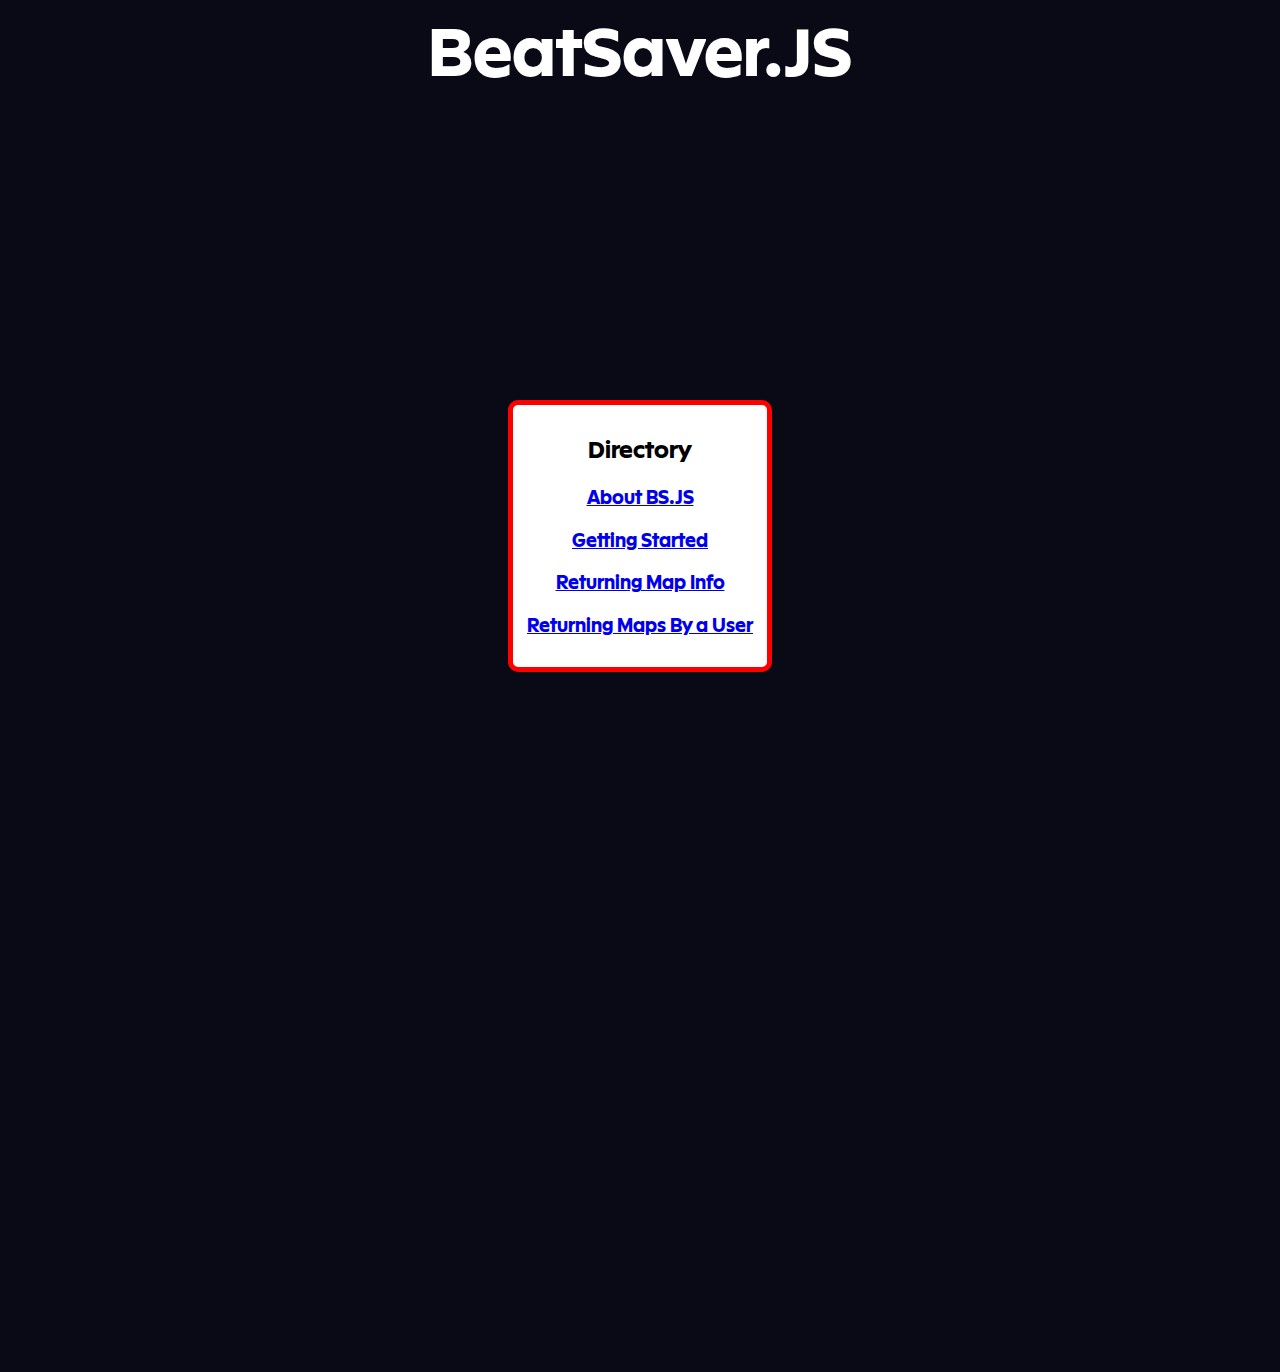
==== index.html @ b1dd9d9b "Added most website stuff" ====
<!DOCTYPE html>
<html lang="en">
<head>
    
    <meta charset="UTF-8">
    <meta name="viewport" content="width=device-width, initial-scale=1.0">
    <title>Document</title>
    <link rel="stylesheet" type="text/css" href="home.css">
    
</head>
<body>
    
    <h1 class="title1">BeatSaver.JS</h1>
    <div class="directory">
        <h2 id="directoryTitle1">Directory</h2>
        <h3><a href="aboutPage/about.html">About BS.JS</a></h3>
        <h3><a href="gettingStarted/gettingStarted.html">Getting Started</a></h3>
        <h3><a href="returnMapInfo/returnMapInfo.html">Returning Map Info</a></h3>
        <h3><a href="returnMapsByID/returnMapsByID.html">Returning Maps By a User</a></h3>
    </div>
    <script src="home.js"></script>
</body>
</html>
---- home.css ----
@font-face {
    font-family: 'FF Neuwelt';
    src: local('FF Neuwelt Extra Bold'), local('FF-Neuwelt-Extra-Bold'),
        url('Neuwelt-ExtraBold.woff2') format('woff2'),
        url('Neuwelt-ExtraBold.woff') format('woff'),
        url('Neuwelt-ExtraBold.ttf') format('truetype');
    font-weight: 800;
    font-style: normal;
}

body {
    background-color: #0A0A16;
    font-family: 'FF Neuwelt';
    
}

.title1 {
    color: white;
    font-size: 69px;
    text-align: center;
    margin-top: 10px;
    
}

.directory {
    background-color: white;
    padding: 10px;
    border: 5px solid green ;
    border-radius: 10px;
    margin: 500px;
    text-align: center; 
    position: relative;
    top: -200px;
}

.directoryTitle1 {
    text-align: center;
    margin-top: 10px;
}
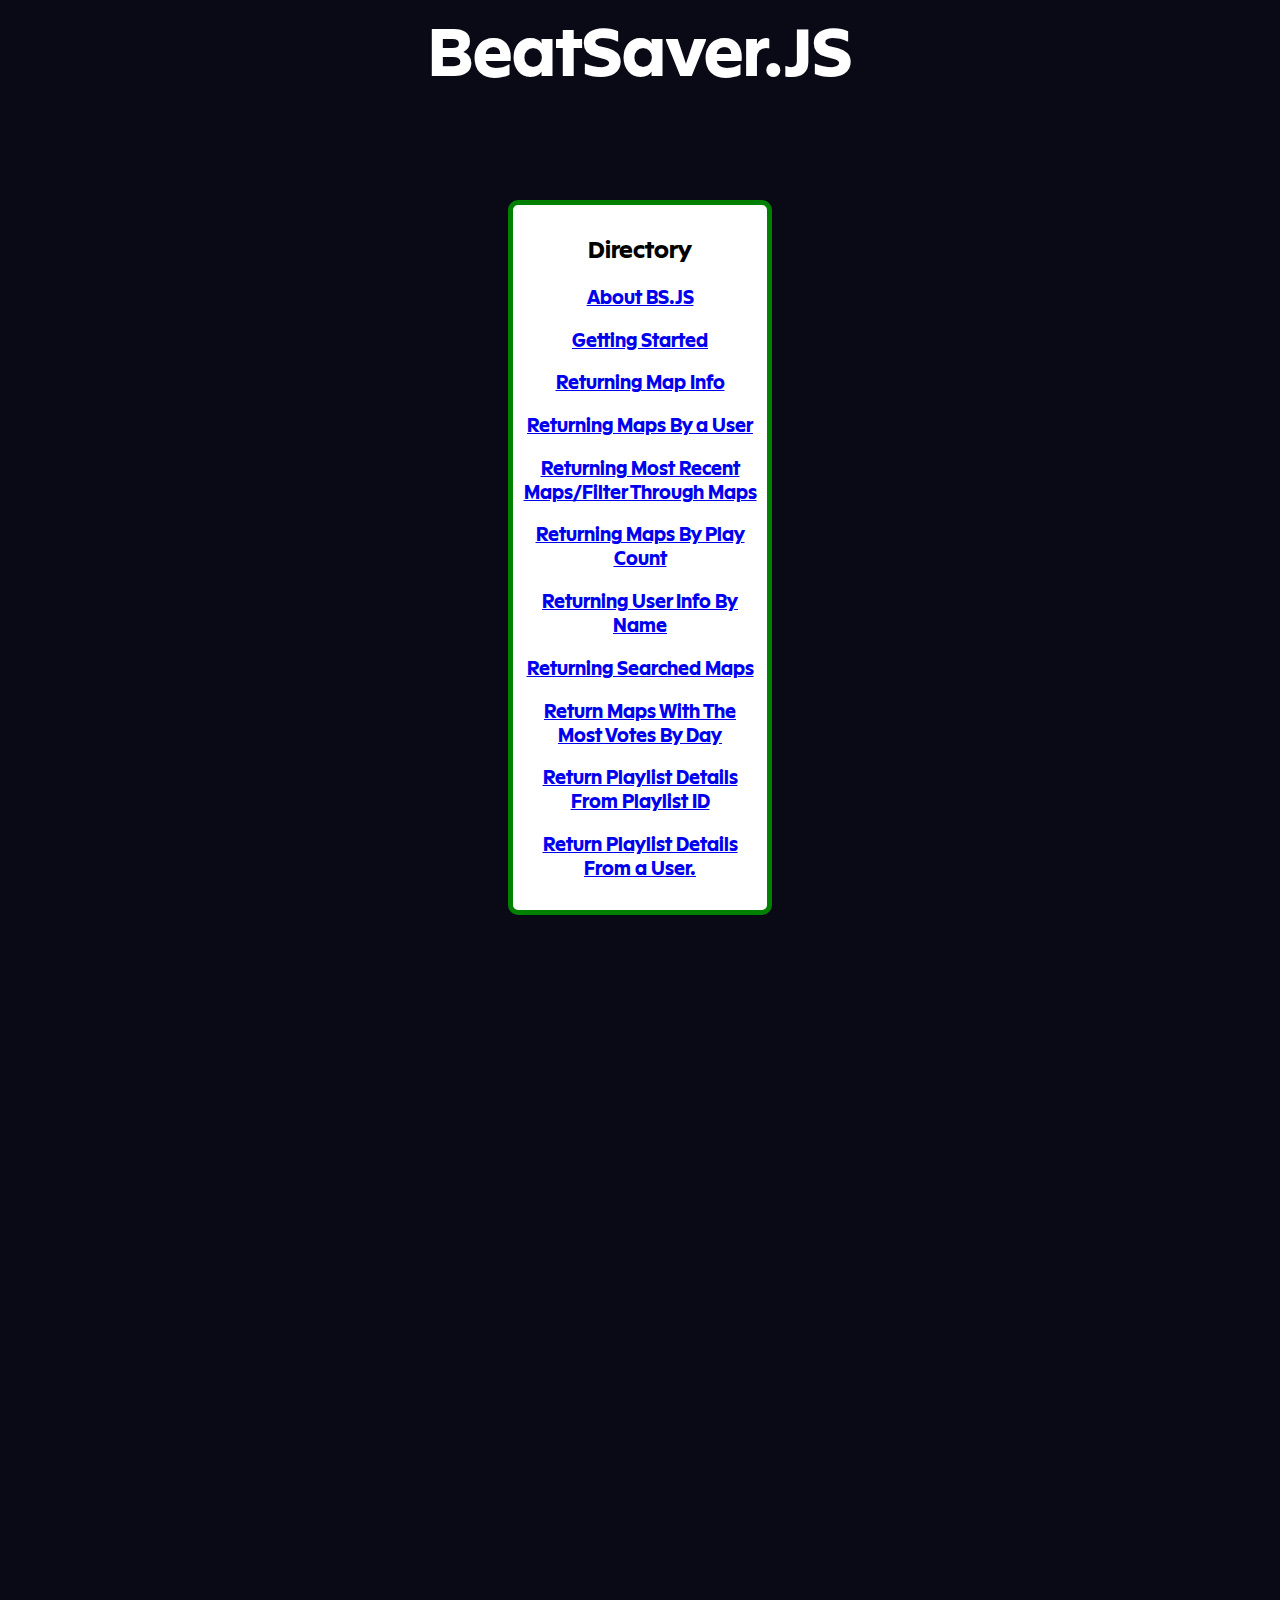
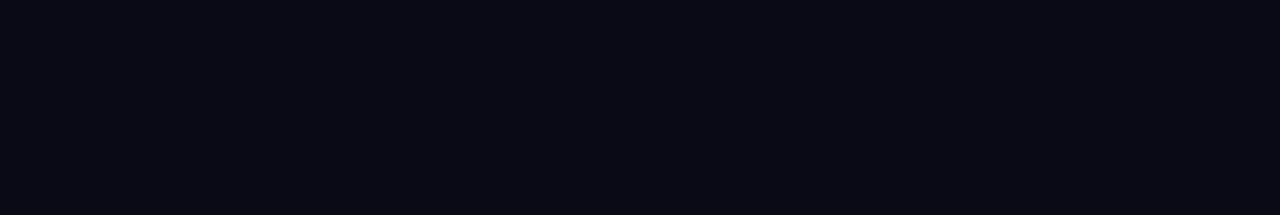
==== commit 78f7cbe0: "Website changes/Finishes" ====
--- a/index.html
+++ b/index.html
@@ -17,6 +17,13 @@
         <h3><a href="gettingStarted/gettingStarted.html">Getting Started</a></h3>
         <h3><a href="returnMapInfo/returnMapInfo.html">Returning Map Info</a></h3>
         <h3><a href="returnMapsByID/returnMapsByID.html">Returning Maps By a User</a></h3>
+        <h3><a href="returnLatestMap/returnLatestMap.html">Returning Most Recent Maps/Filter Through Maps</a></h3>
+        <h3><a href="returnMostPlayed/returnMostPlayed.html">Returning Maps By Play Count</a></h3>
+        <h3><a href="returnUserByName/returnUserByName.html">Returning User Info By Name</a></h3>
+        <h3><a href="searchMaps/searchMaps.html">Returning Searched Maps</a></h3>
+        <h3><a href="returnMostVotes/returnMostVotes.html">Return Maps With The Most Votes By Day</a></h3>
+        <h3><a href="returnPlaylistDetails/returnPlaylistDetails.html">Return Playlist Details From Playlist ID</a></h3>
+        <h3><a href="returnPlaylistFromUser/returnPlaylistFromUser.html">Return Playlist Details From a User.</a></h3>
     </div>
     <script src="home.js"></script>
 </body>
--- a/home.css
+++ b/home.css
@@ -30,7 +30,7 @@
     margin: 500px;
     text-align: center; 
     position: relative;
-    top: -200px;
+    top: -400px;
 }
 
 .directoryTitle1 {
